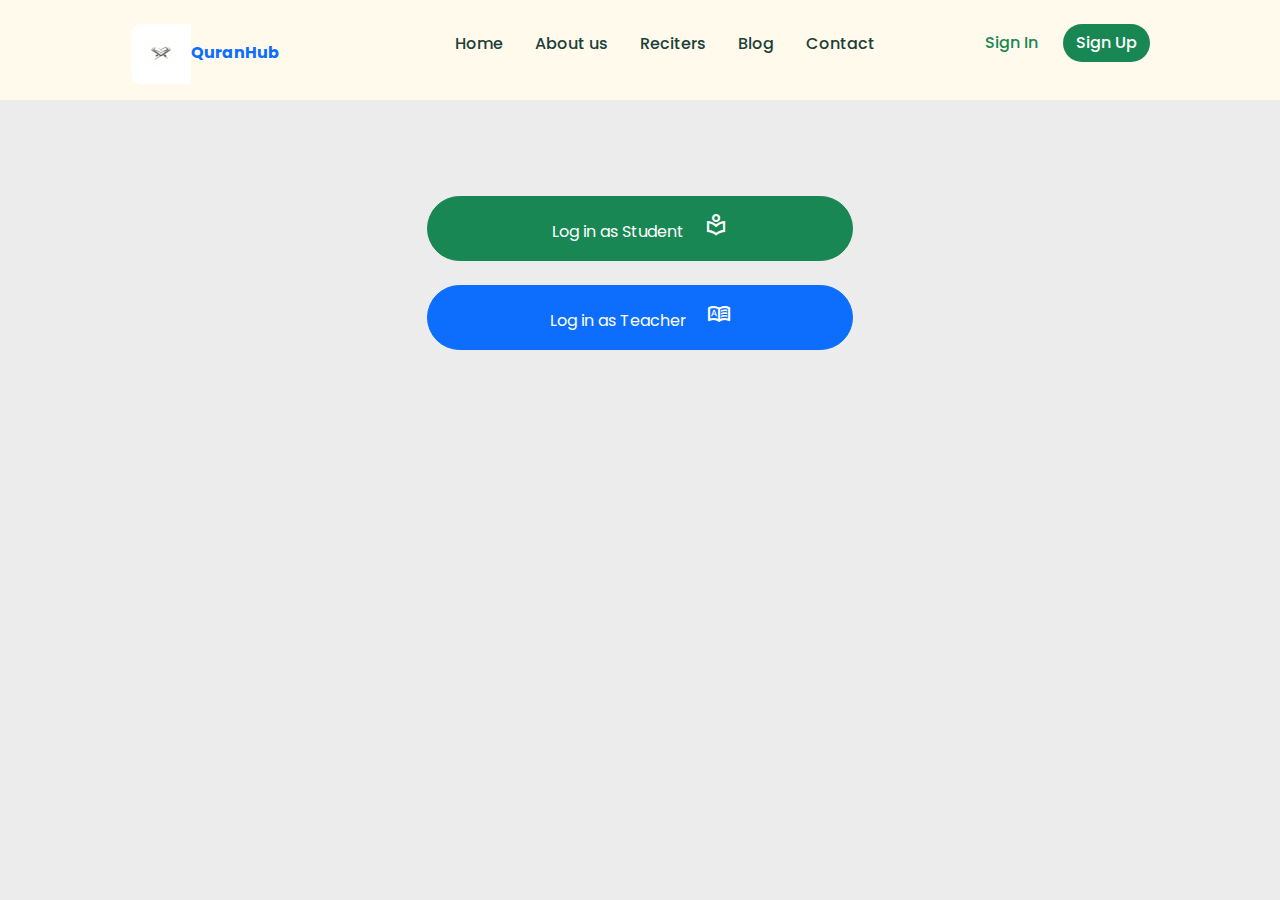
==== signin_page.html @ cb15d9ca "change" ====
<!DOCTYPE html>
<html lang="en">

<head>
    <meta charset="utf-8">
    <meta name="viewport" content="width=device-width, initial-scale=1">
    <title>Sign up selection form</title>
    <link rel="stylesheet" href="https://cdn.jsdelivr.net/npm/bootstrap@5.3.2/dist/css/bootstrap.min.css">
    <script src="https://cdn.jsdelivr.net/npm/bootstrap@5.3.2/dist/js/bootstrap.bundle.min.js"></script>
    <link href="https://cdn.jsdelivr.net/npm/bootstrap@5.3.2/dist/css/bootstrap.min.css" rel="stylesheet" integrity="sha384-T3c6CoIi6uLrA9TneNEoa7RxnatzjcDSCmG1MXxSR1GAsXEV/Dwwykc2MPK8M2HN" crossorigin="anonymous">
    <link rel="stylesheet" type="text/css" href="style.css">
    <link rel="stylesheet" href="https://cdn.jsdelivr.net/npm/bootstrap-icons@1.10.5/font/bootstrap-icons.css">
    <link rel="stylesheet" href="https://cdnjs.cloudflare.com/ajax/libs/font-awesome/4.7.0/css/font-awesome.min.css">
    <link rel="preconnect" href="https://fonts.googleapis.com">
    <link rel="preconnect" href="https://fonts.gstatic.com" crossorigin>
    <link href="https://fonts.googleapis.com/css2?family=Poppins:wght@300;400&display=swap" rel="stylesheet">
    <link rel="stylesheet" href="https://fonts.googleapis.com/css2?family=Material+Symbols+Outlined:opsz,wght,FILL,GRAD@24,400,0,0" />
    <style>
        body {
            color: #999;
            background: #ececec;
            font-family: 'Poppins', sans-serif;
            /* padding: 0 20px; */
        }

        .wrapper {
            background: #ececec;
            padding: 0 20px;
        }

        .myfont {
            font-family: 'Poppins', sans-serif;
        }

        .main {
            display: flex;
            justify-content: center;
            align-items: center;
            min-height: 100vh;
        }

        .side-image {
            background-position: center;
            background-size: cover;
            background-repeat: no-repeat;
            border-radius: 10px 0 0 0px;
            position: relative;
        }

        /* .row {
            width: 900px;
            height: 550px;
            border-radius: 10px;
            background: #fff;
            padding: 0px;
            box-shadow: 5px 5px 10px 1px rgba(0, 0, 0, 0.2);
        } */

        .text {
            position: absolute;
            top: 50%;
            left: 50%;
            transform: translate(-50%, -50%);
        }

        .text p {
            color: #fff;
            font-size: 20px;
        }

        i {
            font-weight: 400;
            font-size: 15px;
        }

        .right {
            display: flex;
            justify-content: center;
            align-items: center;
            position: relative;
        }

        .input-box {
            width: 330px;
            box-sizing: border-box;
        }

        img {
            max-width: 100%;
            border-radius: 10px 0 0 10px;
        }

        .input-box header {
            font-weight: 700;
            text-align: center;
            margin-bottom: 45px;
        }

        .input-field {
            display: flex;
            flex-direction: column;
            position: relative;
            padding: 0 10px;
        }

        .input {
            height: 45px;
            width: 100%;
            background: transparent;
            border: none;
            border-bottom: 1px solid rgba(0, 0, 0, 0.2);
            outline: none;
            margin-bottom: 20px;
            color: #40414a;
        }

        .input-box .input-field label {
            position: absolute;
            top: 10px;
            left: 10px;
            pointer-events: none;
            transition: .5s;
        }

        .input-field input:focus~label {
            top: -10px;
            font-size: 13px;
        }

        .input-field input:valid~label {
            top: -10px;
            font-size: 13px;
            color: #5d5076;
        }

        .input-field .input:focus,
        .input-field .input:valid {
            border-bottom: 1px solid #743ae1;
        }

        .submit {
            border: none;
            outline: none;
            height: 45px;
            background: #ececec;
            border-radius: 5px;
            transition: .4s;
        }

        .submit:hover {
            background: rgba(37, 95, 156, 0.937);
            color: #fff;
        }

        .signin {
            text-align: center;
            font-size: small;
            margin-top: 25px;
        }

        span a {
            text-decoration: none;
            font-weight: 700;
            color: #000;
            transition: .5s;
        }

        span a:hover {
            text-decoration: underline;
            color: #000;
        }

        @media only screen and (max-width: 768px) {
            .side-image {
                border-radius: 10px 10px 0 0;
            }

            img {
                width: 100%;
                border-radius: 10px 10px 0 0;
            }

            .text {
                position: absolute;
                top: 70%;
                text-align: center;
            }

            .text p,
            i {
                font-size: 16px;
            }

            /* .row {
                max-width: 420px;
                width: 100%;
            } */
        }
    </style>

</head>

<body>
    <header>
        <div class="container-fluid bodycolor">
            <div class="row pt-4">
                <div class="col-1"></div>
                
                <div class="col txt_color fw-bold ps-4">
                  <a href="https://wizardofcode8.github.io/Corvit-Project/index.html"><p style="display:inline-block;">
                    <img src="quranlogo (1).png">QuranHub</p></a>
                </div>
    
                <div class="col-5 txt">
    
                  <ul class="nav justify-content-start fw-medium ">
                    <li class="nav-item">
                      <a class="nav-link active txt_color" aria-current="page" href="https://wizardofcode8.github.io/Corvit-Project/index.html">Home</a>
                    </li>
                    <li class="nav-item">
                      <a class="nav-link txt_color" href="#">About us</a>
                    </li>
                    <li class="nav-item ">
                      <a class="nav-link txt_color" href="#">Reciters</a>
                    </li>
                    <li class="nav-item ">
                      <a class="nav-link txt_color" href="#">Blog</a>
                    </li>
                    <li class="nav-item">
                      <a class="nav-link txt_color" href="#">Contact</a>
                    </li>
                  </ul>
    
                </div>
                <div class="col-2">
    
                  <a href="signin_page.html" class="btn text-success me-md-2 rounded-pill fw-medium" type="button">Sign In</a>
                  <a href="signup_page.html" class="btn text-white rounded-pill bg-success fw-medium" type="button">Sign Up</a>
    
                </div>
                <div class="col-1"></div>
            </div>
            </header>
    <div class="row pt-5 py-5 p-5">
    </div>
    <div class="d-grid gap-2 col-4 mx-auto">
        <a href="student_login.html" class="btn btn-success py-3 rounded-pill myfont" type="button">Log in as Student &emsp;<span class="material-symbols-outlined">
            local_library
            </span></a>
            <div class="py-1"></div>
        <a href="teacher_login.html" class="btn btn-primary py-3 rounded-pill myfont" type="button">Log in as Teacher &emsp;<span class="material-symbols-outlined">
            dictionary
            </span></a>
      </div>
</body>

</html>
---- style.css ----
.bodycolor{
    background-color: #FFFAEC;
}

.txt_color{
    color: #1C3F39;
}

.bg_color1{
    background-color: #1C3F39;
}

.txtsize1{
    font-size: 5.2rem;
}

.img1{
    height: 300px;
    width: 300px;
    
}

.img2{
    height: 300px;
    
}

.bg_color2{
    background-color: #0A8270;
}

/*Ratings*/

*{
    margin: 0;
    padding: 0;
}
.rate {
    float: left;
    height: 20px;
    padding: 0 10px;
}
.rate:not(:checked) > input {
    position:absolute;
    top:-9999px;
}
.rate:not(:checked) > label {
    float:right;
    width: 30px;
    overflow:hidden;
    white-space:nowrap;
    cursor:pointer;
    font-size:30px;
    color:#ccc;
}
.rate:not(:checked) > label:before {
    content: '★ ';
}
.rate > input:checked ~ label {
    color: #ffc700;    
}
.rate:not(:checked) > label:hover,
.rate:not(:checked) > label:hover ~ label {
    color: #deb217;  
}
.rate > input:checked + label:hover,
.rate > input:checked + label:hover ~ label,
.rate > input:checked ~ label:hover,
.rate > input:checked ~ label:hover ~ label,
.rate > label:hover ~ input:checked ~ label {
    color: #c59b08;
}
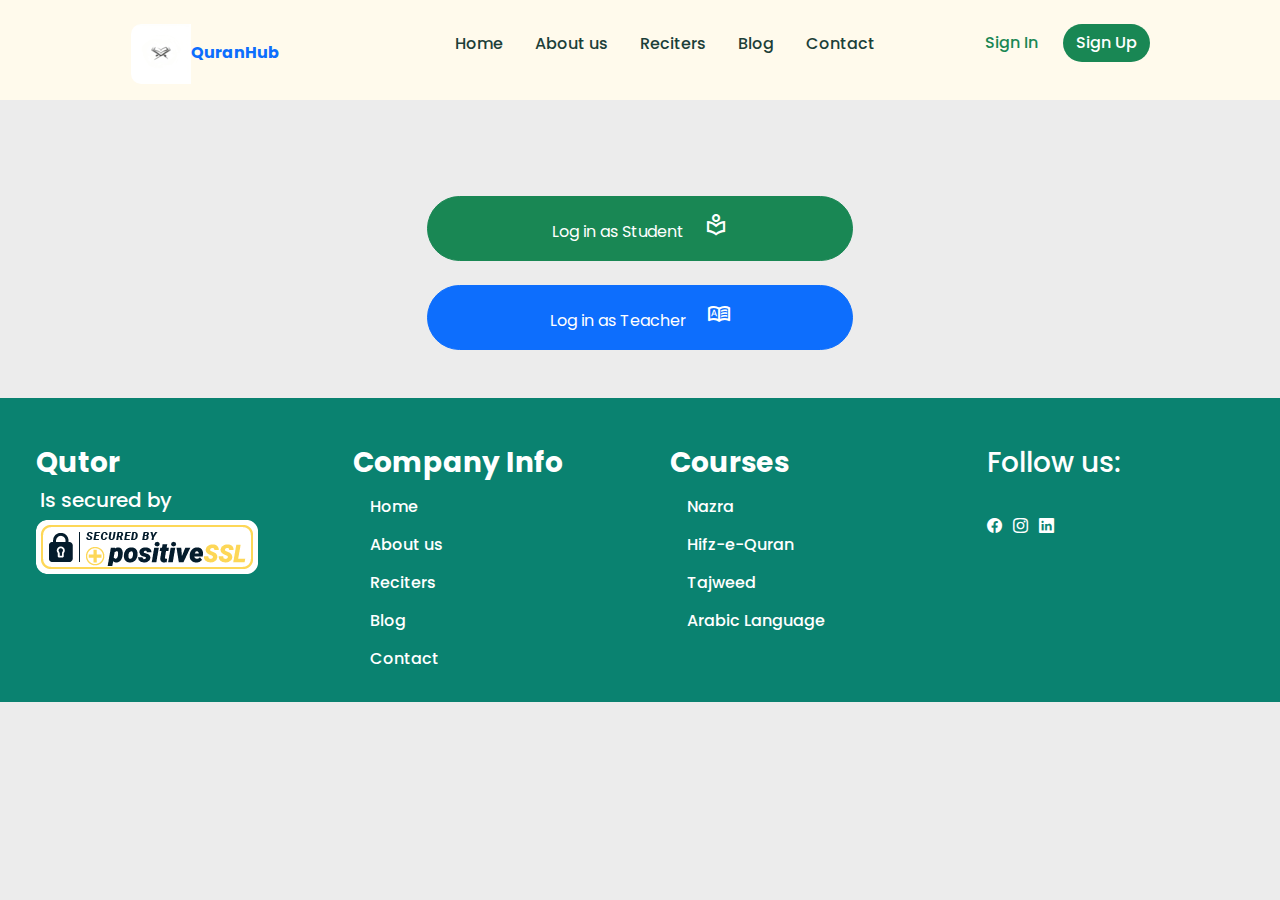
==== commit 570f3848: "footer added" ====
--- a/signin_page.html
+++ b/signin_page.html
@@ -234,10 +234,10 @@
                 </div>
                 <div class="col-2">
     
-                  <a href="signin_page.html" class="btn text-success me-md-2 rounded-pill fw-medium" type="button">Sign In</a>
-                  <a href="signup_page.html" class="btn text-white rounded-pill bg-success fw-medium" type="button">Sign Up</a>
-    
-                </div>
+                    <a href="signin_page.html" class="btn text-success me-md-2 rounded-pill fw-medium" type="button">Sign In</a>
+                    <a href="signup_page.html" class="btn text-white rounded-pill bg-success fw-medium" type="button">Sign Up</a>
+      
+                  </div>
                 <div class="col-1"></div>
             </div>
             </header>
@@ -252,6 +252,45 @@
             dictionary
             </span></a>
       </div>
+
+      <footer>
+          <div class="row pt-5"></div>
+          <div class="row bg_color2 pt-5">
+            <div class="col ps-5 text-white">
+              <h3 class="fw-bold">Qutor</h3>
+              <h5 class="ps-1">Is secured by</h5>
+              <img src="secure.png">
+            </div>
+            <div class="col text-white ">
+              <h3 class="fw-bold">Company Info</h3>
+              <div class="ps-1">
+              <button class="btn text-white me-md-2 rounded-pill fw-medium">Home</button><br>
+              <button class="btn text-white me-md-2 rounded-pill fw-medium">About us</button><br>
+              <button class="btn text-white me-md-2 rounded-pill fw-medium">Reciters</button><br>
+              <button class="btn text-white me-md-2 rounded-pill fw-medium">Blog</button><br>
+              <button class="btn text-white me-md-2 rounded-pill fw-medium">Contact</button>
+              </div>
+            </div>
+            <div class="col text-white ">
+              <h3 class="fw-bold">Courses</h3>
+              <div class="ps-1">
+              <button class="btn text-white me-md-2 rounded-pill fw-medium">Nazra</button><br>
+              <button class="btn text-white me-md-2 rounded-pill fw-medium">Hifz-e-Quran</button><br>
+              <button class="btn text-white me-md-2 rounded-pill fw-medium">Tajweed</button><br>
+              <button class="btn text-white me-md-2 rounded-pill fw-medium">Arabic Language</button>
+              
+              </div>
+            </div>
+            <div class="col text-white">
+              <h3>Follow us:</h3>
+              <div class="fs-1 pe-2">
+                <i class="bi bi-facebook"></i> <i class="bi bi-instagram"></i> <i class="bi bi-linkedin"></i>
+              </div>
+            </div>
+            <div class="pt-4"></div>
+          </div>
+            </div>
+          </footer>
 </body>
 
 </html>
--- a/style.css
+++ b/style.css
@@ -10,8 +10,12 @@
     background-color: #1C3F39;
 }
 
+.bg_color2{
+    background-color: #39BFAD;
+}
+
 .txtsize1{
-    font-size: 5.2rem;
+    font-size: 3.5rem;
 }
 
 .img1{
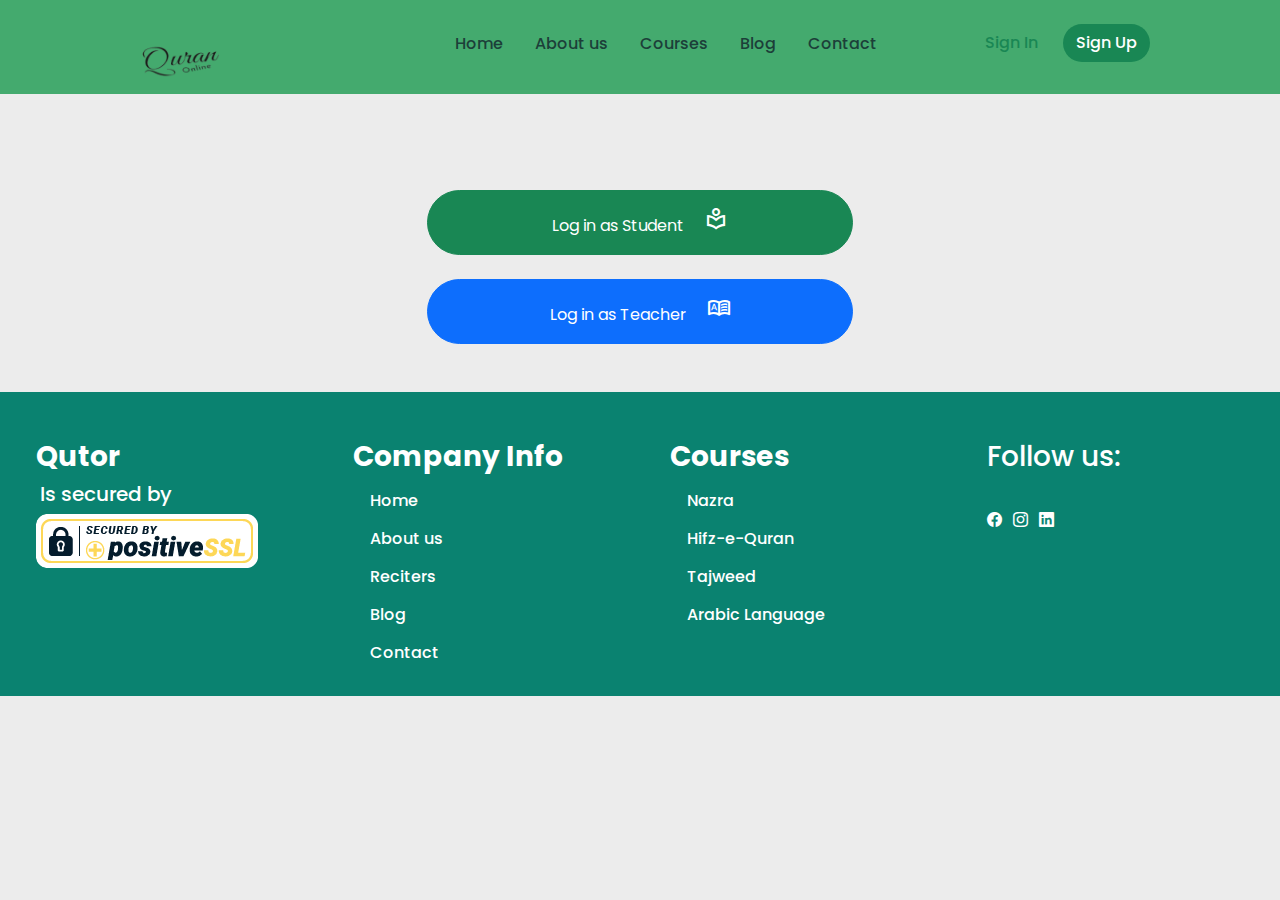
==== commit 86d36bcd: "change" ====
--- a/signin_page.html
+++ b/signin_page.html
@@ -207,8 +207,9 @@
                 <div class="col-1"></div>
                 
                 <div class="col txt_color fw-bold ps-4">
-                  <a href="https://wizardofcode8.github.io/Corvit-Project/index.html"><p style="display:inline-block;">
-                    <img src="quranlogo (1).png">QuranHub</p></a>
+                  <a href="https://wizardofcode8.github.io/Corvit-Project/index.html">
+                    <img src="images/logo.png" class="img-fluid" style="height: 70px; width: 100px;">
+                  </a>
                 </div>
     
                 <div class="col-5 txt">
@@ -221,7 +222,7 @@
                       <a class="nav-link txt_color" href="#">About us</a>
                     </li>
                     <li class="nav-item ">
-                      <a class="nav-link txt_color" href="#">Reciters</a>
+                      <a class="nav-link txt_color" href="#">Courses</a>
                     </li>
                     <li class="nav-item ">
                       <a class="nav-link txt_color" href="#">Blog</a>
--- a/style.css
+++ b/style.css
@@ -1,5 +1,5 @@
 .bodycolor{
-    background-color: #FFFAEC;
+    background-color: #44AA6E;
 }
 
 .txt_color{
@@ -12,6 +12,14 @@
 
 .bg_color2{
     background-color: #39BFAD;
+}
+
+.bg_color3{
+    background-color: #99E3CA;
+}
+
+.bg_color4{
+    background-color: #F3F3F3;
 }
 
 .txtsize1{
@@ -28,6 +36,26 @@
     height: 300px;
     
 }
+
+.img3{
+    height: 300px;
+    width: 550px;
+}
+
+.font1{
+    font-weight: bolder;
+}
+
+/* Font Style */
+
+@font-face {
+    font-family: "family1";
+    src: url("fonts/Mayberry\ W02\ Extrabold.ttf");
+    
+}
+
+
+
 
 .bg_color2{
     background-color: #0A8270;
